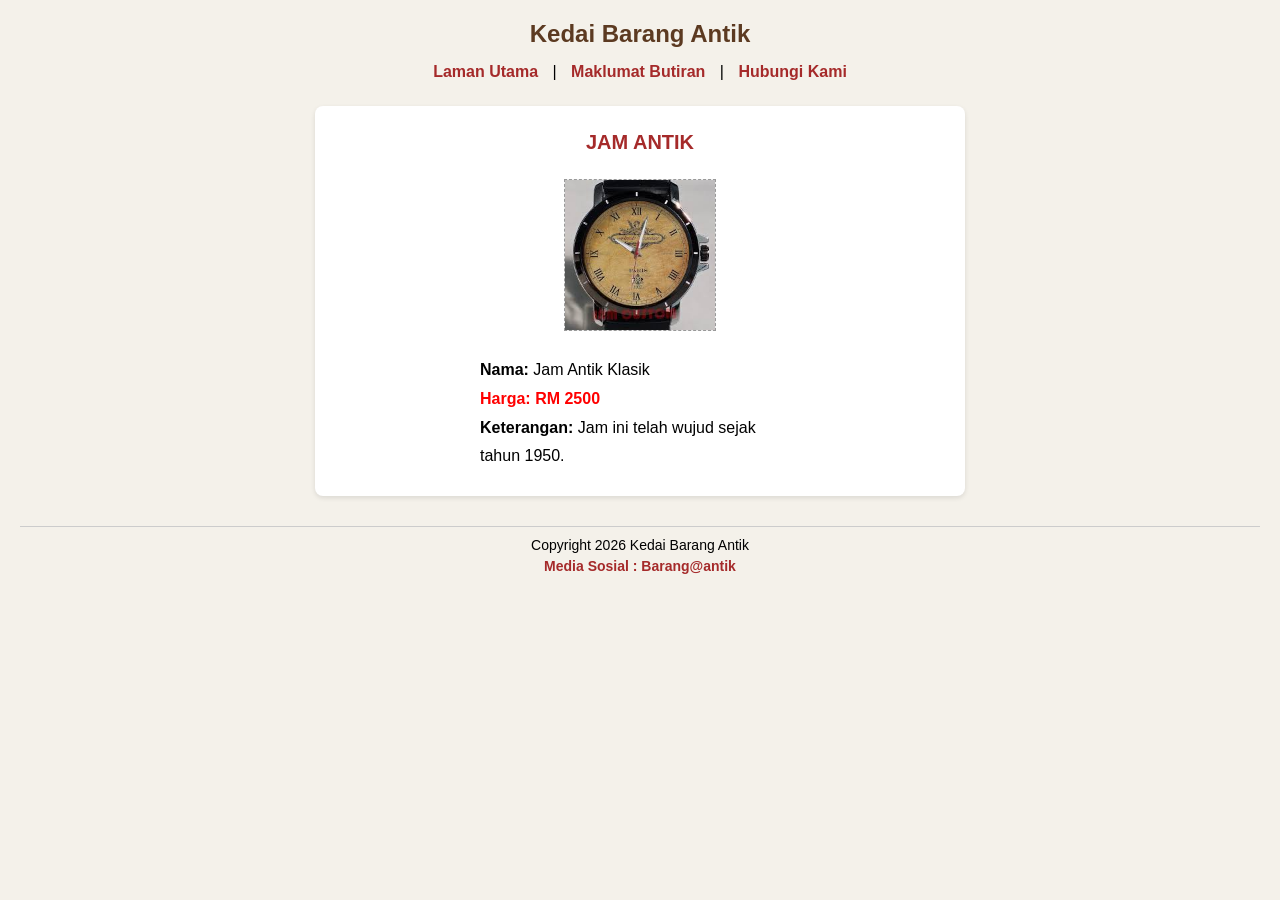
==== index.html @ 4520ea5e "latest" ====
<!doctype html>
<html lang="en">
  <head>
    <meta charset="UTF-8" />
    <meta name="viewport" content="width=device-width, initial-scale=1.0" />
    <title>Kedai Barang Antik</title>
    <link rel="stylesheet" href="style.css" />
  </head>
  <body>
    <div class="header">Kedai Barang Antik</div>

    <div class="nav">
      <a href="index.html">Laman Utama</a> |
      <a href="butiran.html">Maklumat Butiran</a> |
      <a href="hubungi.html">Hubungi Kami</a>
    </div>

    <div class="content">
      <div class="tajuk-produk">JAM ANTIK</div>

      <div class="main-layout">
        <div class="gambar-box">
          <img src="image/jamantik.jpeg" alt="Jam Antik Klasik" />
        </div>

        <div class="butiran">
          <div><strong>Nama:</strong> Jam Antik Klasik</div>
          <div class="harga"><strong>Harga:</strong> RM 2500</div>
          <div>
            <strong>Keterangan:</strong> Jam ini telah wujud sejak tahun 1950.
          </div>
        </div>
      </div>
    </div>

    <div class="footer">
      <div>Copyright 2026 Kedai Barang Antik</div>
      <div class="media-sosial">Media Sosial : Barang@antik</div>
    </div>
  </body>
</html>
---- style.css ----
.header {
    text-align: center;
    font-size: 24px;
    font-weight: bold;
    color: #5c3a21;
    margin-bottom: 5px;
}
body {
    font-family: Arial, sans-serif;
    background-color: #f4f1ea;
    margin: 0;
    padding: 20px;
}
.nav {
    text-align: center;
    margin: 15px 0 25px 0;
}

.nav a {
    margin: 0 10px;
    text-decoration: none;
    color: brown;
    font-weight: bold;
}

.nav a:hover {
    color: #5c3a21;
}

.content {
    background: white;
    padding: 25px;
    max-width: 600px;
    margin: 0 auto;
    border-radius: 8px;
    box-shadow: 0 2px 5px rgba(0,0,0,0.1);
}

.tajuk-produk {
    text-align: center;
    font-size: 20px;
    font-weight: bold;
    margin-bottom: 25px;
    color: brown;
}

.main-layout {
    display: flex;
    flex-direction: column;
    align-items: center;
    gap: 25px;
}

.gambar-box {
    width: 150px;
    height: 150px;
    border: 1px dashed #999;
    display: flex;
    align-items: center;
    justify-content: center;
    overflow: hidden;
    background: #eee;
}
.gambar-box img {
    width: 100%;
    height: 100%;
    object-fit: cover;
}

.butiran {
    font-size: 16px;
    line-height: 1.8;
    width: 100%;
    max-width: 320px;
    text-align: left;
}

.harga {
    color: red;
    font-weight: bold;
}

.info-row {
    margin-bottom: 12px;
    font-size: 16px;
    padding-bottom: 5px;
    border-bottom: 1px solid #eee;
}

.form-group {
    margin-bottom: 15px;
}

.form-group label {
    display: block;
    margin-bottom: 5px;
    font-weight: bold;
    color: #5c3a21;
}

.form-group input, .form-group textarea {
    width: 100%;
    padding: 8px;
    box-sizing: border-box;
    border: 1px solid #ccc;
    border-radius: 4px;
}

.btn-hantar {
    background-color: brown;
    color: white;
    border: none;
    padding: 10px 20px;
    cursor: pointer;
    font-weight: bold;
    width: 100%;
    margin-top: 10px;
    border-radius: 4px;
}

.btn-hantar:hover {
    background-color: #5c3a21;
}

.footer {
    text-align: center;
    margin-top: 30px;
    font-size: 14px;
    border-top: 1px solid #ccc;
    padding-top: 10px;
    
}

.media-sosial {
    color: brown;
    font-weight: bold;
    margin-top: 5px;
    style="color: brown; font-weight: bold; margin-top: 5px";
}
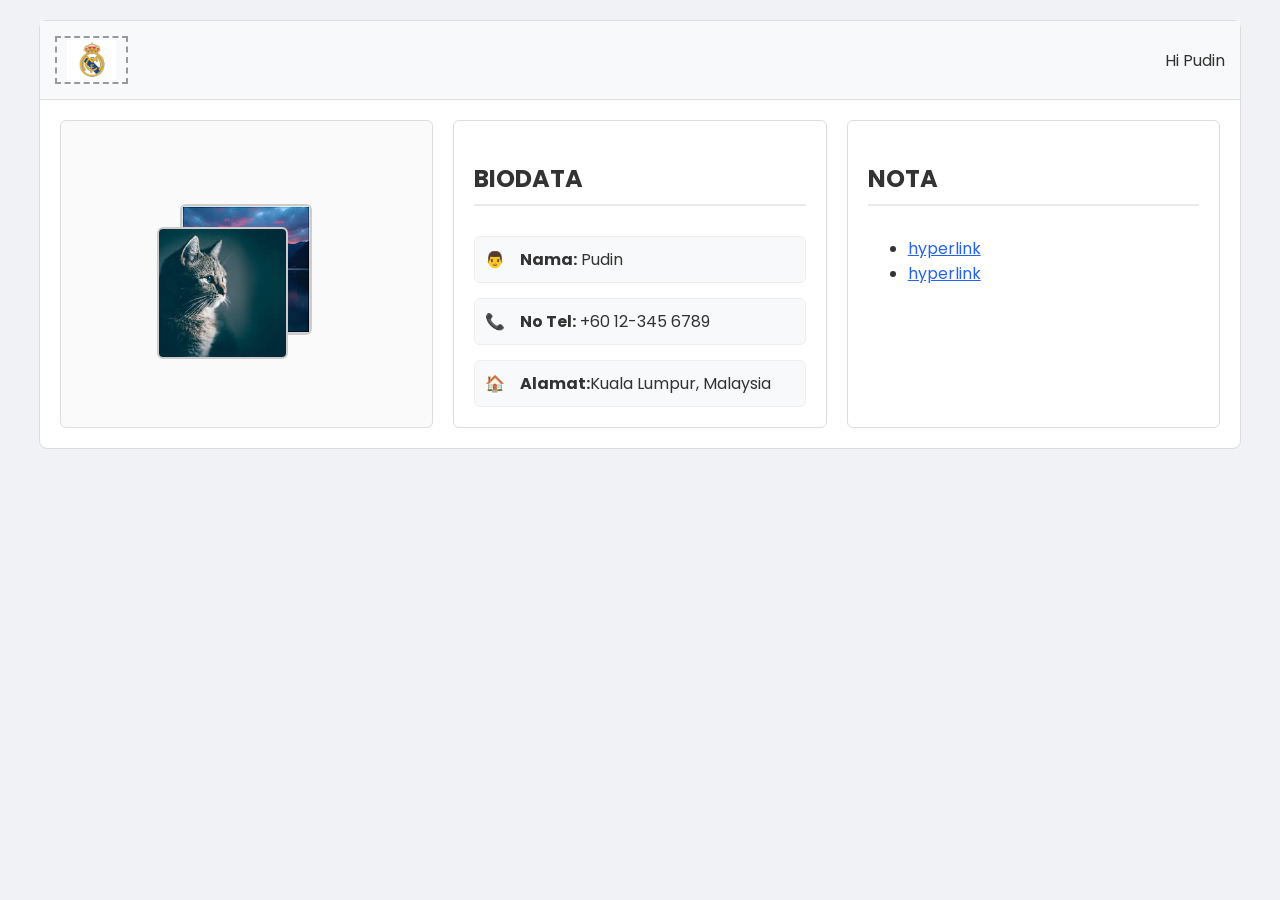
==== commit 5da771f4: "kemas kini folder imej biodata" ====
--- a/index.html
+++ b/index.html
@@ -3,39 +3,66 @@
   <head>
     <meta charset="UTF-8" />
     <meta name="viewport" content="width=device-width, initial-scale=1.0" />
-    <title>Kedai Barang Antik</title>
+    <title>Website Biodata</title>
+    <link rel="preconnect" href="https://fonts.googleapis.com" />
+    <link rel="preconnect" href="https://fonts.gstatic.com" crossorigin />
+    <link
+      href="https://fonts.googleapis.com/css2?family=Poppins:wght@300;400;600&display=swap"
+      rel="stylesheet"
+    />
     <link rel="stylesheet" href="style.css" />
   </head>
-  <body>
-    <div class="header">Kedai Barang Antik</div>
 
-    <div class="nav">
-      <a href="index.html">Laman Utama</a> |
-      <a href="butiran.html">Maklumat Butiran</a> |
-      <a href="hubungi.html">Hubungi Kami</a>
-    </div>
+  <body class="body">
+    <div class="wrapper">
+      <header class="header">
+        <div class="logo">
+          <img src="image/logo.png" alt="Logo" class="logo-img" />
+        </div>
+        <div>Hi Pudin</div>
+      </header>
+      <main class="grid">
+        <section class="card center">
+          <div class="stack">
+            <div class="layer back">
+              <img
+                src="image/background.jpeg"
+                alt="Background"
+                class="profile-img"
+              />
+            </div>
+            <div class="layer front">
+              <img src="image/profile.jpeg" alt="Profile" class="profile-img" />
+            </div>
+          </div>
+        </section>
 
-    <div class="content">
-      <div class="tajuk-produk">JAM ANTIK</div>
+        <section class="card spacing">
+          <h2>BIODATA</h2>
 
-      <div class="main-layout">
-        <div class="gambar-box">
-          <img src="image/jamantik.jpeg" alt="Jam Antik Klasik" />
-        </div>
+          <div class="row">
+            <span>&#128104;</span>
+            <div><strong>Nama:</strong> Pudin</div>
+          </div>
+          <div class="row">
+            <span>&#128222;</span>
+            <div><strong>No Tel:</strong> +60 12-345 6789</div>
+          </div>
+          <div class="row">
+            <span>&#127968;</span>
+            <div><strong>Alamat:</strong>Kuala Lumpur, Malaysia</div>
+          </div>
+        </section>
 
-        <div class="butiran">
-          <div><strong>Nama:</strong> Jam Antik Klasik</div>
-          <div class="harga"><strong>Harga:</strong> RM 2500</div>
-          <div>
-            <strong>Keterangan:</strong> Jam ini telah wujud sejak tahun 1950.
-          </div>
-        </div>
-      </div>
-    </div>
+        <section class="card spacing">
+          <h2>NOTA</h2>
 
-    <div class="footer">
-      <div>Copyright 2026 Kedai Barang Antik</div>
-      <div class="media-sosial">Media Sosial : Barang@antik</div>
+          <ul>
+            <li><a href="#" class="custom-link">hyperlink</a></li>
+            <li><a href="#" class="custom-link">hyperlink</a></li>
+          </ul>
+        </section>
+      </main>
     </div>
   </body>
 </html>
--- a/style.css
+++ b/style.css
@@ -1,139 +1,140 @@
-.header {
-    text-align: center;
-    font-size: 24px;
-    font-weight: bold;
-    color: #5c3a21;
-    margin-bottom: 5px;
+.body {
+  font-family: 'Poppins', sans-serif;
+  background: #f0f2f5;
+  color: #333;
+  margin: 0;
+  padding: 20px;
 }
-body {
-    font-family: Arial, sans-serif;
-    background-color: #f4f1ea;
-    margin: 0;
-    padding: 20px;
-}
-.nav {
-    text-align: center;
-    margin: 15px 0 25px 0;
+.wrapper {
+  max-width: 1200px;
+  margin: 0 auto;
+  background: #fff;
+  border: 1px solid #ddd;
+  border-radius: 8px;
+  overflow: visible;
 }
 
-.nav a {
-    margin: 0 10px;
-    text-decoration: none;
-    color: brown;
-    font-weight: bold;
+.header {
+  padding: 15px;
+  display: flex;
+  justify-content: space-between;
+  align-items: center;
+  background: #f8f9fa;
+  border-bottom: 1px solid #ddd;
 }
 
-.nav a:hover {
-    color: #5c3a21;
+.logo {
+  font-weight: bold;
+  border: 2px dashed #999;
+  padding: 2px 10px;
 }
 
-.content {
-    background: white;
-    padding: 25px;
-    max-width: 600px;
-    margin: 0 auto;
-    border-radius: 8px;
-    box-shadow: 0 2px 5px rgba(0,0,0,0.1);
+.grid {
+  padding: 20px;
+  display: grid;
+  grid-template-columns: repeat(3, 1fr);
+  gap: 20px;
 }
 
-.tajuk-produk {
-    text-align: center;
-    font-size: 20px;
-    font-weight: bold;
-    margin-bottom: 25px;
-    color: brown;
+.card {
+  border: 1px solid #ddd;
+  border-radius: 6px;
+  padding: 20px;
+  display: flex;
+  flex-direction: column;
 }
 
-.main-layout {
-    display: flex;
-    flex-direction: column;
-    align-items: center;
-    gap: 25px;
+.card h2 {
+  border-bottom: 2px solid #eaeaea;
+  padding-bottom: 8px;
+  margin-bottom: 15px;
 }
 
-.gambar-box {
-    width: 150px;
-    height: 150px;
-    border: 1px dashed #999;
-    display: flex;
-    align-items: center;
-    justify-content: center;
-    overflow: hidden;
-    background: #eee;
-}
-.gambar-box img {
-    width: 100%;
-    height: 100%;
-    object-fit: cover;
+.center {
+  align-items: center;
+  justify-content: center;
+  background: #fafafa;
 }
 
-.butiran {
-    font-size: 16px;
-    line-height: 1.8;
-    width: 100%;
-    max-width: 320px;
-    text-align: left;
+.spacing > * + * {
+  margin-top: 15px;
 }
 
-.harga {
-    color: red;
-    font-weight: bold;
+.row {
+  display: flex;
+  gap: 15px;
+  align-items: center;
+  padding: 10px;
+  border-radius: 6px;
+  background: #f8f9fa;
+  border: 1px solid #eee;
 }
 
-.info-row {
-    margin-bottom: 12px;
-    font-size: 16px;
-    padding-bottom: 5px;
-    border-bottom: 1px solid #eee;
+.stack {
+  position: relative;
+  width: 150px;
+  height: 150px;
+  margin-bottom: 10px;
 }
 
-.form-group {
-    margin-bottom: 15px;
+.layer {
+  position: absolute;
+  width: 85%;
+  height: 85%;
+  border: 2px solid #ccc;
+  border-radius: 6px;
+  background: #fff;
+  display: flex;
+  align-items: center;
+  justify-content: center;
+  font-size: 2rem;
 }
 
-.form-group label {
-    display: block;
-    margin-bottom: 5px;
-    font-weight: bold;
-    color: #5c3a21;
+.back {
+  top: 10px;
+  right: 10px;
+  background: #eee;
+  z-index: 1;
 }
 
-.form-group input, .form-group textarea {
-    width: 100%;
-    padding: 8px;
-    box-sizing: border-box;
-    border: 1px solid #ccc;
-    border-radius: 4px;
+.front {
+  bottom: -15px;
+  left: -15px;
+  z-index: 2;
 }
 
-.btn-hantar {
-    background-color: brown;
-    color: white;
-    border: none;
-    padding: 10px 20px;
-    cursor: pointer;
-    font-weight: bold;
-    width: 100%;
-    margin-top: 10px;
-    border-radius: 4px;
+.custom-link {
+  color: #2563eb;
+  text-decoration: underline;
 }
 
-.btn-hantar:hover {
-    background-color: #5c3a21;
+.custom-link:hover {
+  text-decoration: overline;
 }
 
-.footer {
-    text-align: center;
-    margin-top: 30px;
-    font-size: 14px;
-    border-top: 1px solid #ccc;
-    padding-top: 10px;
-    
+.ul {
+  list-style: none;
 }
 
-.media-sosial {
-    color: brown;
-    font-weight: bold;
-    margin-top: 5px;
-    style="color: brown; font-weight: bold; margin-top: 5px";
-}+.li {
+  margin-bottom: 10px;
+}
+
+.p {
+  font-size: 0.9rem;
+  line-height: 1.5;
+  color: #666;
+  margin-bottom: 5px;
+  text-align: justify;
+}
+.profile-img {
+  width: 100%;
+  height: 100%;
+  object-fit: cover;
+  border-radius: 4px;
+}
+.logo-img {
+  height: 40px;        
+  width: auto;         
+  object-fit: contain; 
+  display: block;
